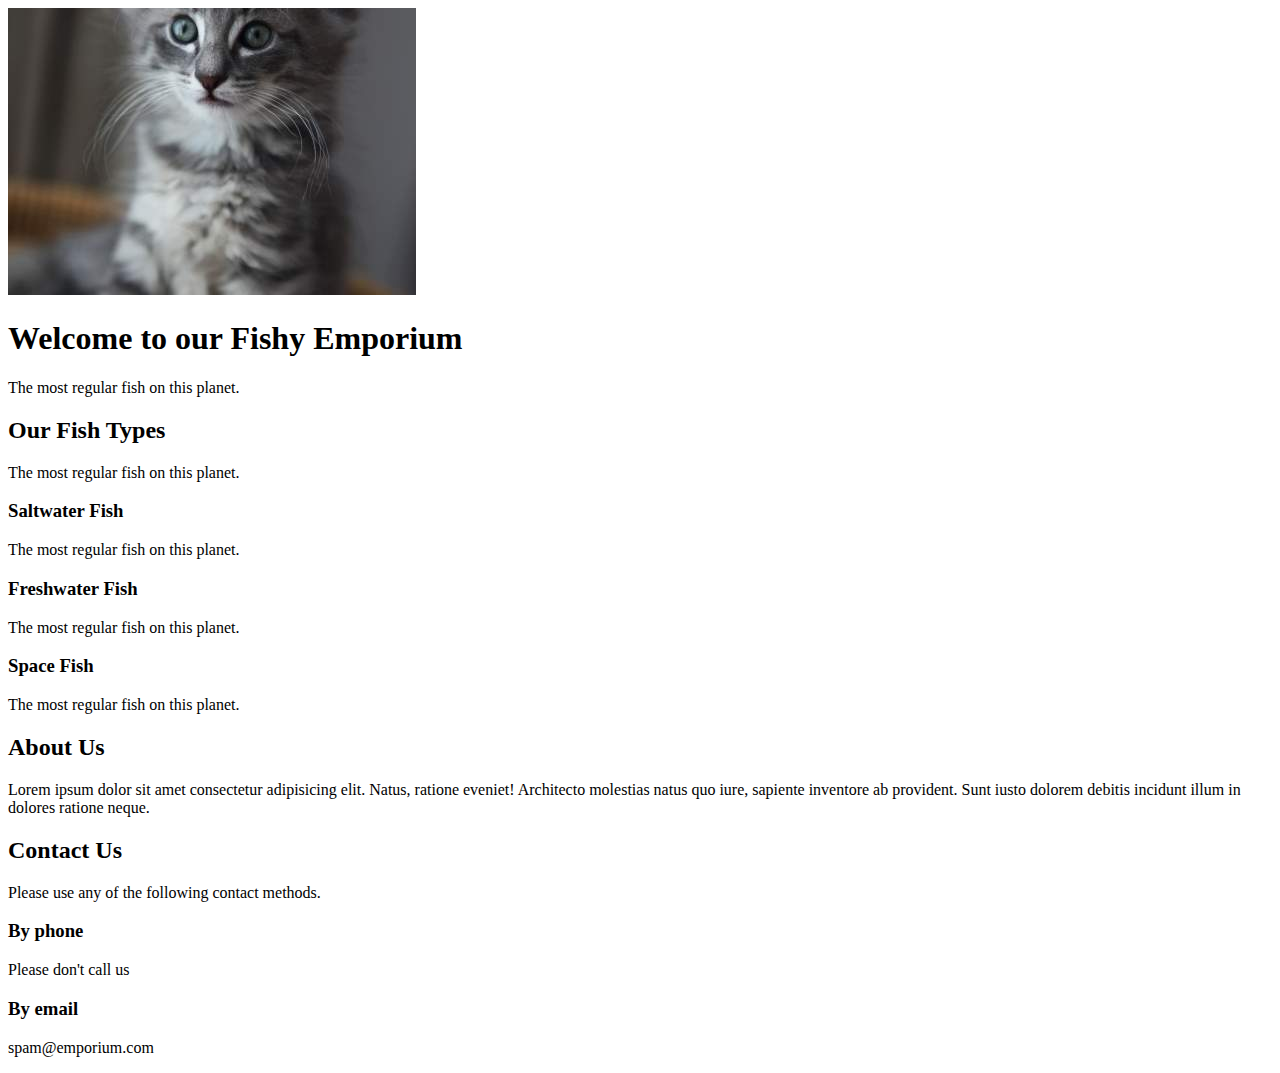
==== index.html @ ee009949 "image added in index.html" ====
<!doctype html>
<html>

<head>

    <meta charset="utf-8" />
    <meta name="keywords" content="fish, trout, salmon, beaver">
    <meta name="description" content="We sell regular fish, nothing fishy here, just fish.">
    <link rel="stylesheet" type="text/css" href="css/main.css">

    <title>Mr Grey's Fishy Emporium</title>

</head>

<body>

    <img src="img/287.jpg" alt="Absolutely a fish">
    
    <h1>Welcome to our Fishy Emporium</h1>
    <p>The most regular fish on this planet.</p>

    <h2>Our Fish Types</h2>
    <p>The most regular fish on this planet.</p>
    <h3>Saltwater Fish</h3>
    <p>The most regular fish on this planet.</p>
    <h3>Freshwater Fish</h3>
    <p>The most regular fish on this planet.</p>
    <h3>Space Fish</h3>
    <p>The most regular fish on this planet.</p>

    <h2>About Us</h2>
    <p>Lorem ipsum dolor sit amet consectetur adipisicing elit. Natus, ratione eveniet! Architecto molestias natus quo
        iure, sapiente inventore ab provident. Sunt iusto dolorem debitis incidunt illum in dolores ratione neque.</p>

    <h2>Contact Us</h2>
    <p>Please use any of the following contact methods.</p>
    <h3>By phone</h3>
    <p>Please don't call us</p>
    <h3>By email</h3>
    <p>spam@emporium.com</p>

</body>

</html>
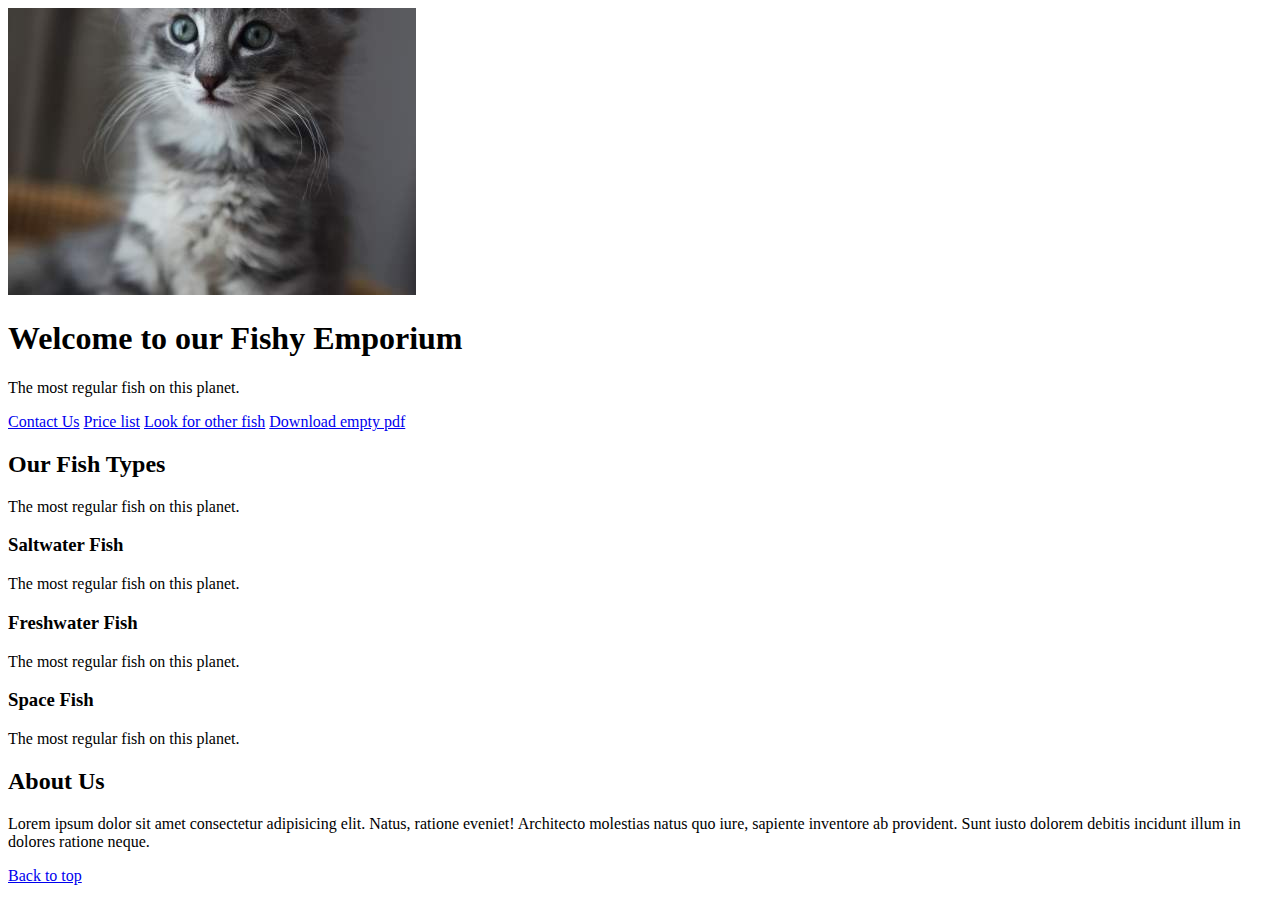
==== commit b0b2d764: "Site structure expanded & links added to index" ====
--- a/index.html
+++ b/index.html
@@ -13,11 +13,16 @@
 </head>
 
 <body>
+    <div id="top"></div>
+    <img src="img/287.jpg" alt="Absolutely a fish">
 
-    <img src="img/287.jpg" alt="Absolutely a fish">
-    
     <h1>Welcome to our Fishy Emporium</h1>
     <p>The most regular fish on this planet.</p>
+
+    <a href="contact.html">Contact Us</a>
+    <a href="prices/freshwater-fish-prices.html">Price list</a>
+    <a href="http://www.google.com" target="_blank">Look for other fish</a>
+    <a href="downloads/all-prices.pdf">Download empty pdf</a>
 
     <h2>Our Fish Types</h2>
     <p>The most regular fish on this planet.</p>
@@ -32,12 +37,7 @@
     <p>Lorem ipsum dolor sit amet consectetur adipisicing elit. Natus, ratione eveniet! Architecto molestias natus quo
         iure, sapiente inventore ab provident. Sunt iusto dolorem debitis incidunt illum in dolores ratione neque.</p>
 
-    <h2>Contact Us</h2>
-    <p>Please use any of the following contact methods.</p>
-    <h3>By phone</h3>
-    <p>Please don't call us</p>
-    <h3>By email</h3>
-    <p>spam@emporium.com</p>
+    <a href="#top">Back to top</a>
 
 </body>
 
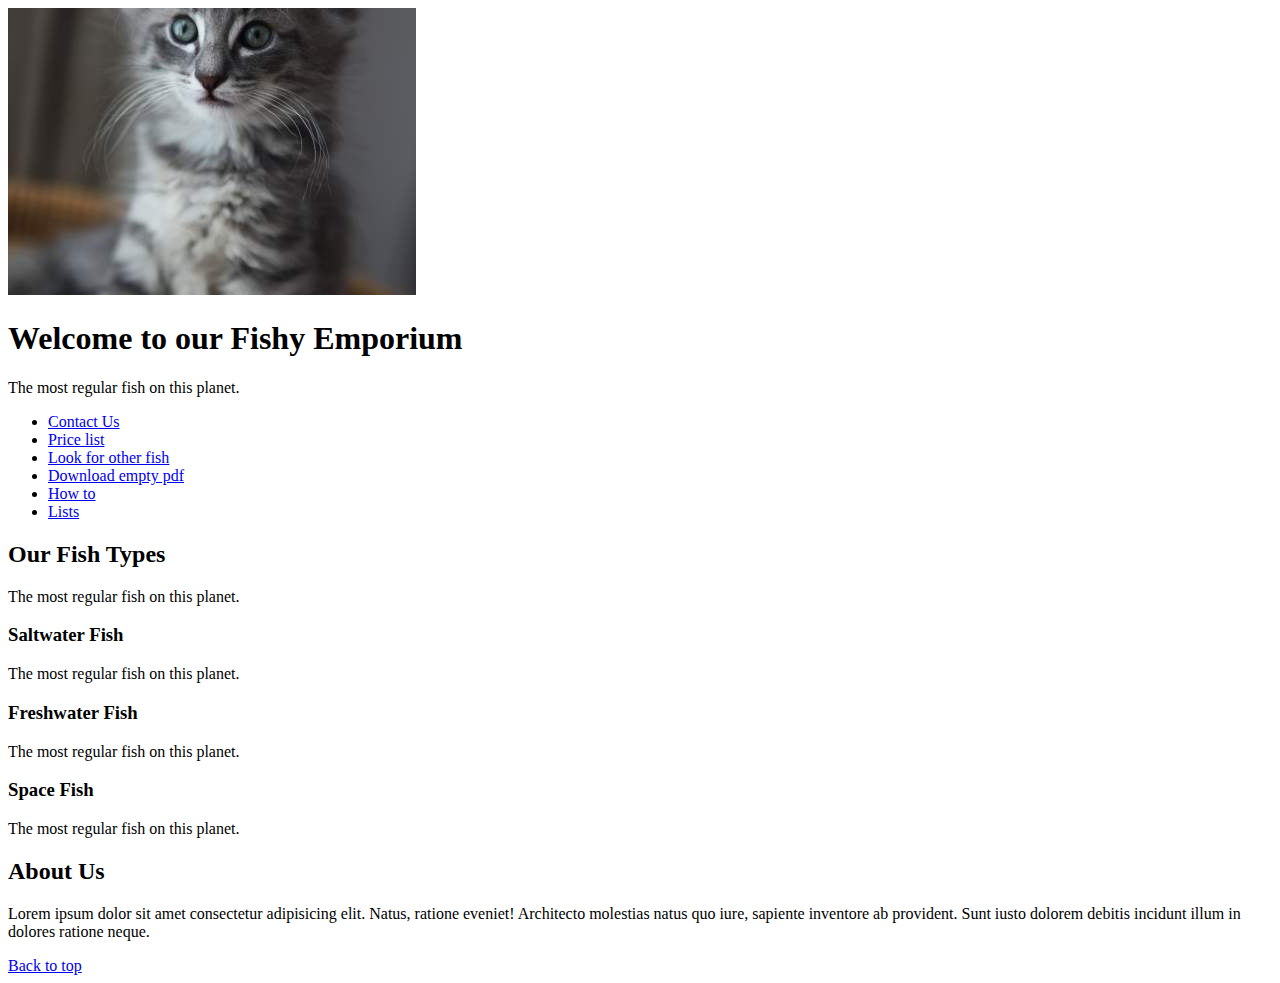
==== commit 607c8ed2: "Lists added" ====
--- a/index.html
+++ b/index.html
@@ -19,10 +19,14 @@
     <h1>Welcome to our Fishy Emporium</h1>
     <p>The most regular fish on this planet.</p>
 
-    <a href="contact.html">Contact Us</a>
-    <a href="prices/freshwater-fish-prices.html">Price list</a>
-    <a href="http://www.google.com" target="_blank">Look for other fish</a>
-    <a href="downloads/all-prices.pdf">Download empty pdf</a>
+    <ul>
+        <li><a href="contact.html">Contact Us</a></li>
+        <li><a href="prices/freshwater-fish-prices.html">Price list</a></li>
+        <li><a href="http://www.google.com" target="_blank">Look for other fish</a></li>
+        <li><a href="downloads/all-prices.pdf">Download empty pdf</a></li>
+        <li><a href="how-to.html">How to</a></li>
+        <li><a href="lists.html">Lists</a></li>
+    </ul>
 
     <h2>Our Fish Types</h2>
     <p>The most regular fish on this planet.</p>
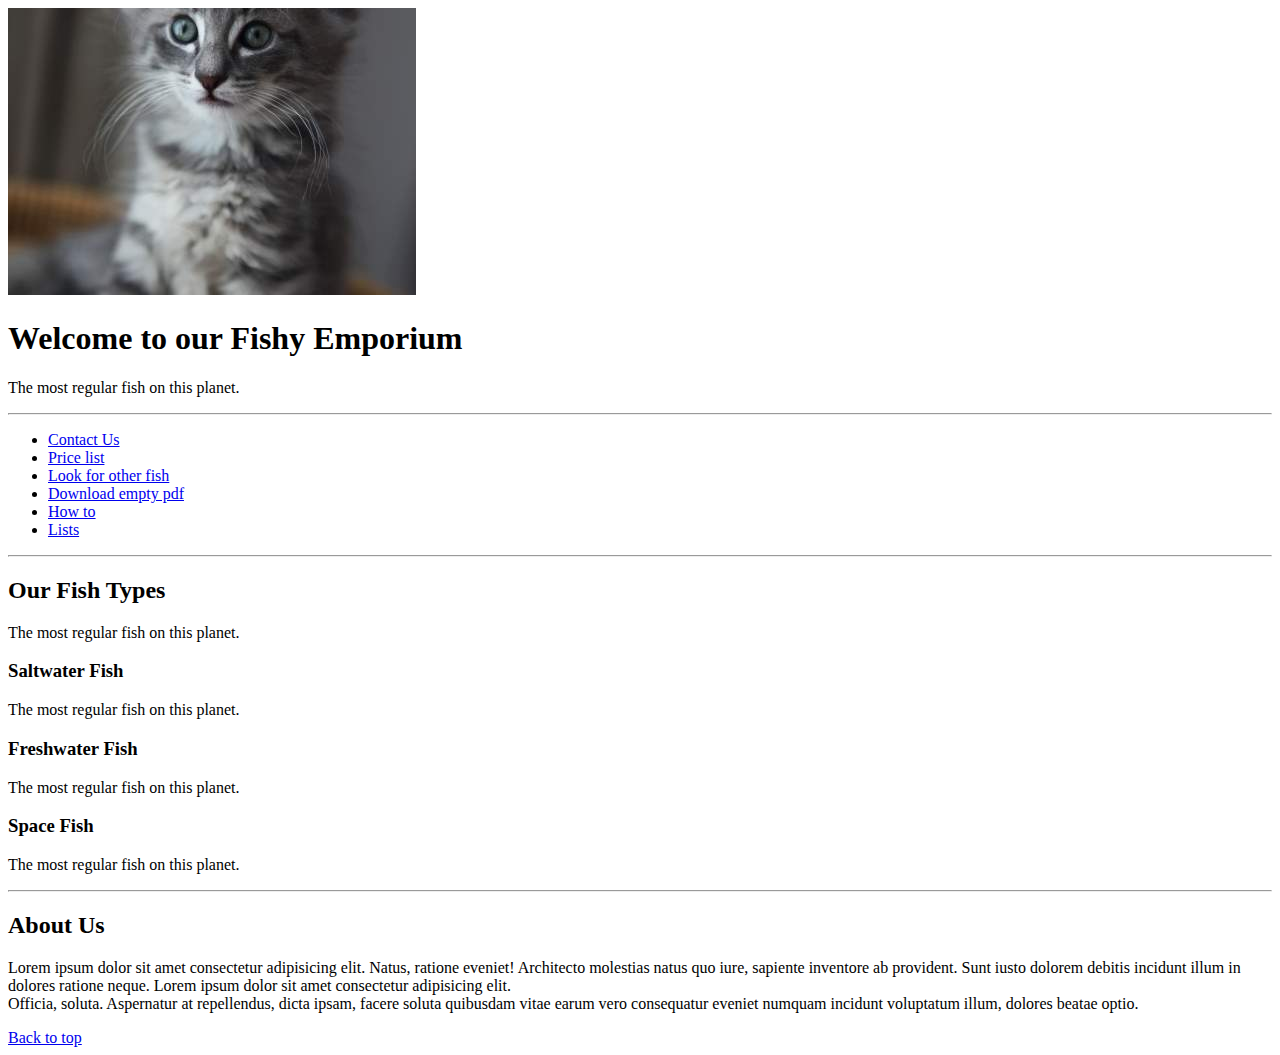
==== commit 7c3bf48f: "<br> and <hr> added to index.html" ====
--- a/index.html
+++ b/index.html
@@ -19,6 +19,8 @@
     <h1>Welcome to our Fishy Emporium</h1>
     <p>The most regular fish on this planet.</p>
 
+<hr>
+
     <ul>
         <li><a href="contact.html">Contact Us</a></li>
         <li><a href="prices/freshwater-fish-prices.html">Price list</a></li>
@@ -27,6 +29,8 @@
         <li><a href="how-to.html">How to</a></li>
         <li><a href="lists.html">Lists</a></li>
     </ul>
+
+<hr>
 
     <h2>Our Fish Types</h2>
     <p>The most regular fish on this planet.</p>
@@ -37,9 +41,16 @@
     <h3>Space Fish</h3>
     <p>The most regular fish on this planet.</p>
 
+<hr>
+
     <h2>About Us</h2>
     <p>Lorem ipsum dolor sit amet consectetur adipisicing elit. Natus, ratione eveniet! Architecto molestias natus quo
-        iure, sapiente inventore ab provident. Sunt iusto dolorem debitis incidunt illum in dolores ratione neque.</p>
+        iure, sapiente inventore ab provident. Sunt iusto dolorem debitis incidunt illum in dolores ratione neque. Lorem
+        ipsum dolor sit amet consectetur adipisicing elit.<br>
+        Officia, soluta. Aspernatur at repellendus, dicta ipsam,
+        facere soluta quibusdam vitae earum vero consequatur eveniet numquam incidunt voluptatum illum, dolores beatae
+        optio.
+    </p>
 
     <a href="#top">Back to top</a>
 
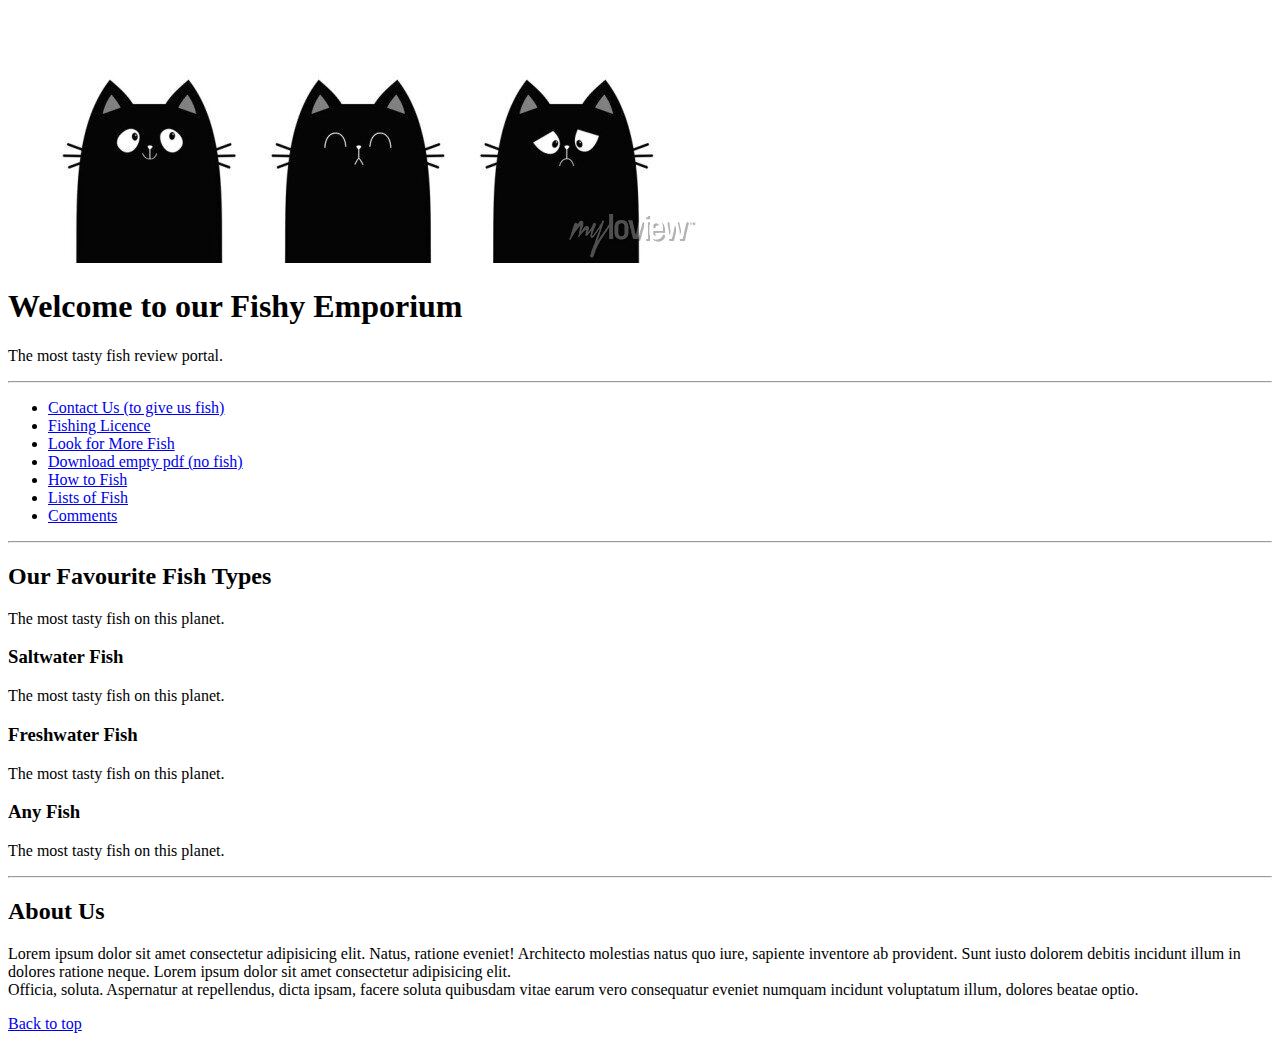
==== commit 4540e1b9: "added classes.html and multiple content changes" ====
--- a/index.html
+++ b/index.html
@@ -8,50 +8,62 @@
     <meta name="description" content="We sell regular fish, nothing fishy here, just fish.">
     <link rel="stylesheet" type="text/css" href="css/main.css">
 
-    <title>Mr Grey's Fishy Emporium</title>
+    <title>The Purring Fish Emporium</title>
 
 </head>
 
 <body>
     <div id="top"></div>
-    <img src="img/287.jpg" alt="Absolutely a fish">
+    <img src="img/cat-banner.jpg" alt="Absolutely a fish">
 
-    <h1>Welcome to our Fishy Emporium</h1>
-    <p>The most regular fish on this planet.</p>
+    <div id="header">
+        <h1>Welcome to our Fishy Emporium</h1>
+        <p>The most tasty fish review portal.</p>
+    </div>
 
-<hr>
-
-    <ul>
-        <li><a href="contact.html">Contact Us</a></li>
-        <li><a href="prices/freshwater-fish-prices.html">Price list</a></li>
-        <li><a href="http://www.google.com" target="_blank">Look for other fish</a></li>
-        <li><a href="downloads/all-prices.pdf">Download empty pdf</a></li>
-        <li><a href="how-to.html">How to</a></li>
-        <li><a href="lists.html">Lists</a></li>
-    </ul>
-
-<hr>
-
-    <h2>Our Fish Types</h2>
-    <p>The most regular fish on this planet.</p>
-    <h3>Saltwater Fish</h3>
-    <p>The most regular fish on this planet.</p>
-    <h3>Freshwater Fish</h3>
-    <p>The most regular fish on this planet.</p>
-    <h3>Space Fish</h3>
-    <p>The most regular fish on this planet.</p>
-
-<hr>
-
-    <h2>About Us</h2>
-    <p>Lorem ipsum dolor sit amet consectetur adipisicing elit. Natus, ratione eveniet! Architecto molestias natus quo
-        iure, sapiente inventore ab provident. Sunt iusto dolorem debitis incidunt illum in dolores ratione neque. Lorem
-        ipsum dolor sit amet consectetur adipisicing elit.<br>
-        Officia, soluta. Aspernatur at repellendus, dicta ipsam,
-        facere soluta quibusdam vitae earum vero consequatur eveniet numquam incidunt voluptatum illum, dolores beatae
-        optio.
-    </p>
-
+    <hr>
+    
+    <div id="navigation">
+        <ul>
+            <li><a href="contact.html">Contact Us (to give us fish)</a></li>
+            <li><a href="prices/freshwater-fish-prices.html">Fishing Licence</a></li>
+            <li><a href="http://www.google.com" target="_blank">Look for More Fish</a></li>
+            <li><a href="downloads/all-prices.pdf">Download empty pdf (no fish)</a></li>
+            <li><a href="how-to.html">How to Fish</a></li>
+            <li><a href="lists.html">Lists of Fish</a></li>
+            <li><a href="comments.html">Comments</a></li>
+        </ul>
+    </div>
+    
+    <hr>
+    
+    <div id="types-of-fish">
+        <h2>Our Favourite Fish Types</h2>
+        <p>The most tasty fish on this planet.</p>
+        <h3>Saltwater Fish</h3>
+        <p>The most tasty fish on this planet.</p>
+        <h3>Freshwater Fish</h3>
+        <p>The most tasty fish on this planet.</p>
+        <h3>Any Fish</h3>
+        <p>The most tasty fish on this planet.</p>
+    </div>
+    
+    <hr>
+    
+    <div id="about-us">
+        <h2>About Us</h2>
+        <p>Lorem ipsum dolor sit amet consectetur adipisicing elit. Natus, ratione eveniet! Architecto molestias natus
+            quo
+            iure, sapiente inventore ab provident. Sunt iusto dolorem debitis incidunt illum in dolores ratione neque.
+            Lorem
+            ipsum dolor sit amet consectetur adipisicing elit.<br>
+            Officia, soluta. Aspernatur at repellendus, dicta ipsam,
+            facere soluta quibusdam vitae earum vero consequatur eveniet numquam incidunt voluptatum illum, dolores
+            beatae
+            optio.
+        </p>
+    </div>
+    
     <a href="#top">Back to top</a>
 
 </body>
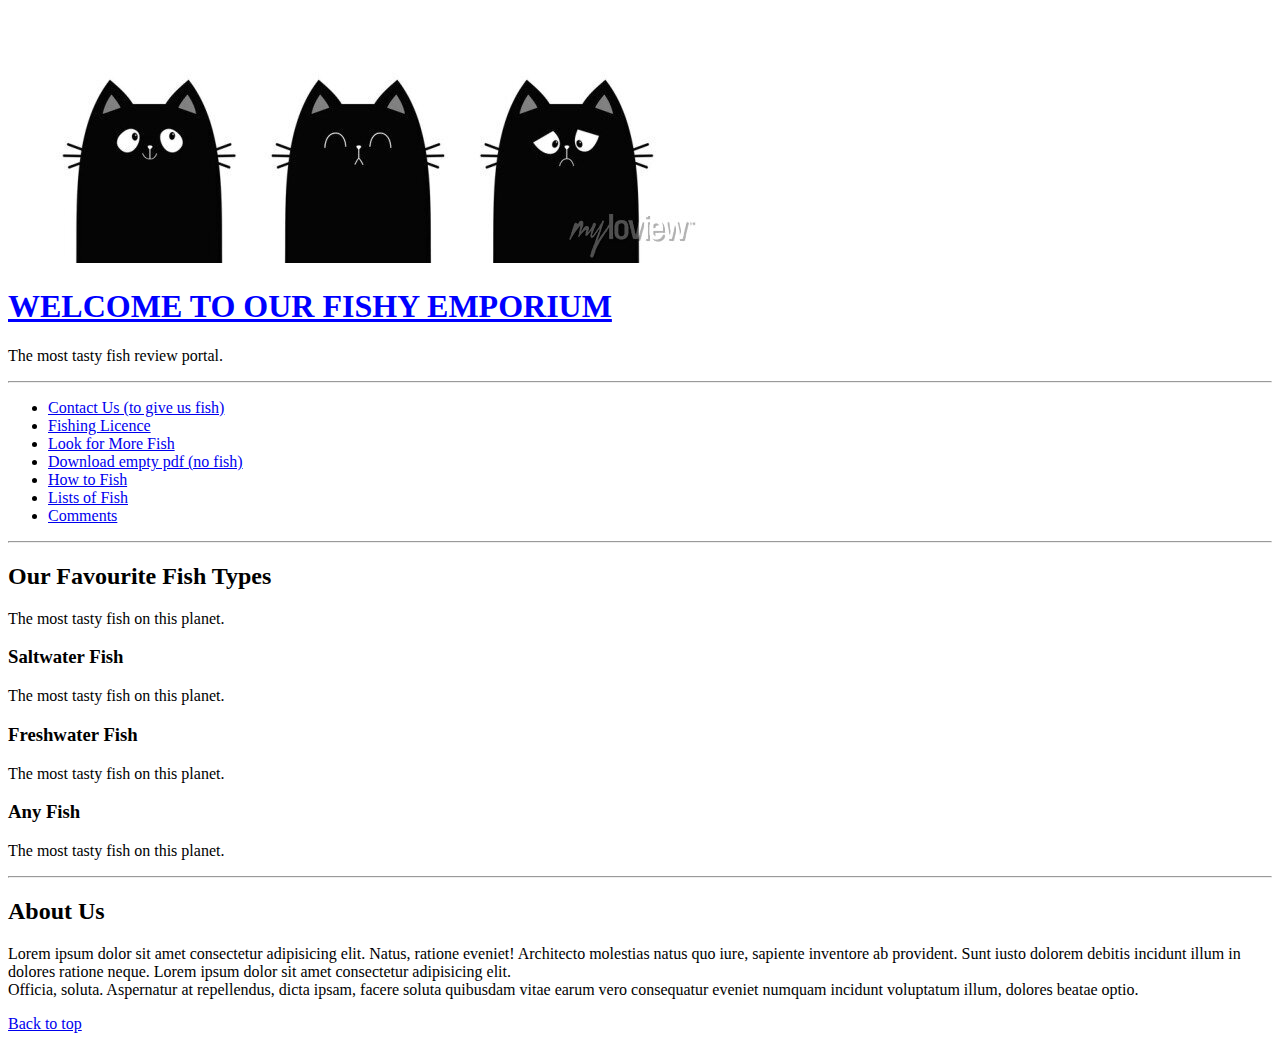
==== commit 55927a72: "main.css added" ====
--- a/index.html
+++ b/index.html
@@ -5,10 +5,16 @@
 
     <meta charset="utf-8" />
     <meta name="keywords" content="fish, trout, salmon, beaver">
-    <meta name="description" content="We sell regular fish, nothing fishy here, just fish.">
+    <meta name="description" content="Gib fish">
     <link rel="stylesheet" type="text/css" href="css/main.css">
 
     <title>The Purring Fish Emporium</title>
+
+<style>
+
+
+
+</style>
 
 </head>
 
--- a/css/main.css
+++ b/css/main.css
@@ -0,0 +1,5 @@
+h1{
+color: blue;
+text-decoration: underline;
+text-transform: uppercase;
+}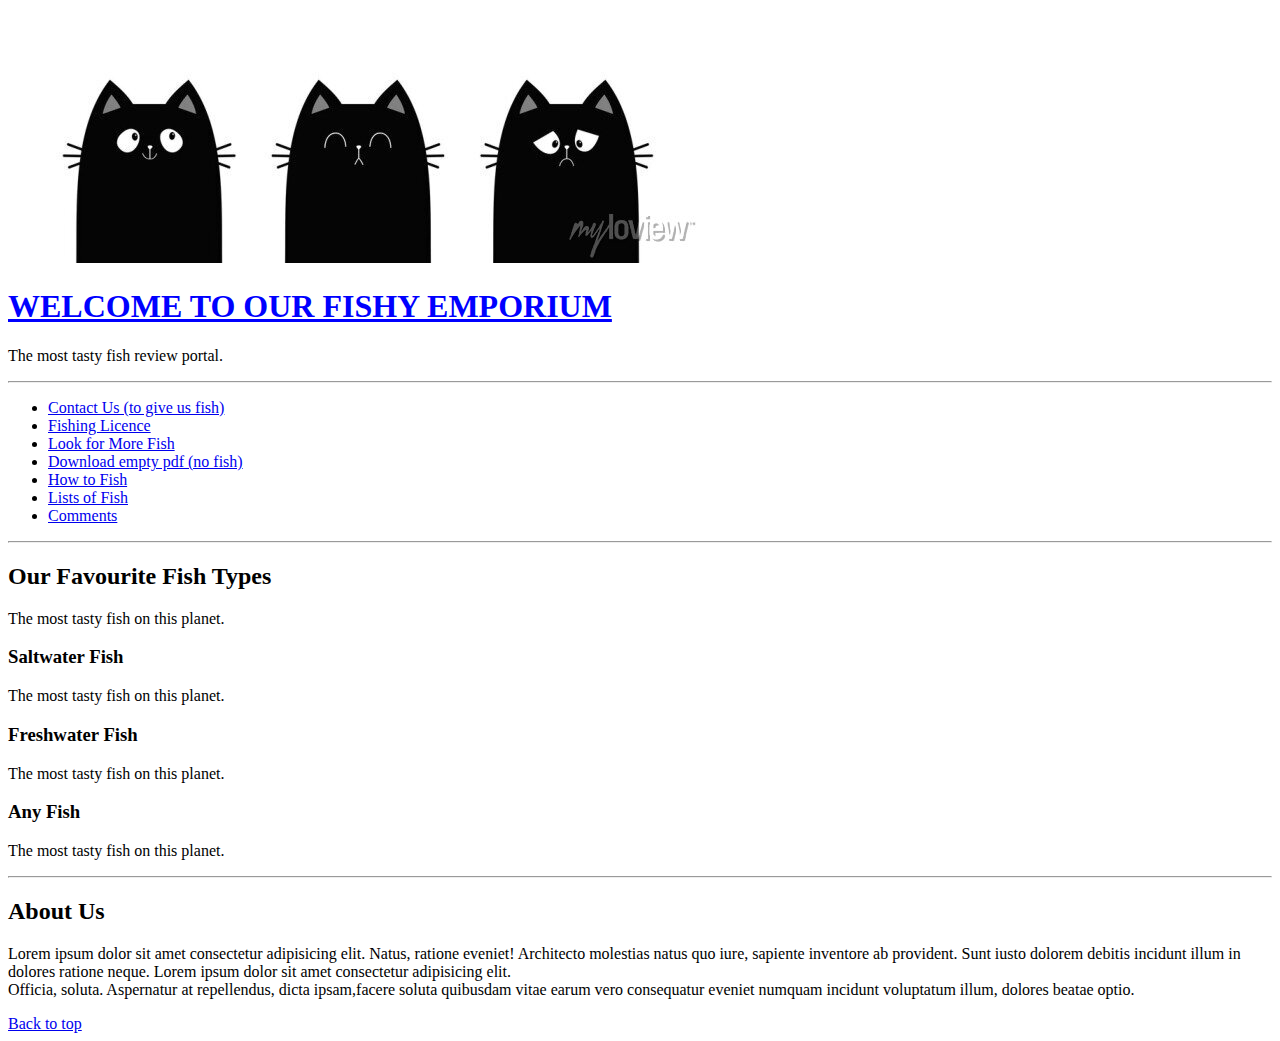
==== commit a3e1ab59: "main.js added" ====
--- a/index.html
+++ b/index.html
@@ -10,11 +10,11 @@
 
     <title>The Purring Fish Emporium</title>
 
-<style>
+    <style>
 
 
 
-</style>
+    </style>
 
 </head>
 
@@ -28,10 +28,10 @@
     </div>
 
     <hr>
-    
+
     <div id="navigation">
         <ul>
-            <li><a href="contact.html">Contact Us (to give us fish)</a></li>
+            <li><a onclick="alert('Please contact to gib fish')" href="contact.html">Contact Us (to give us fish)</a></li>
             <li><a href="prices/freshwater-fish-prices.html">Fishing Licence</a></li>
             <li><a href="http://www.google.com" target="_blank">Look for More Fish</a></li>
             <li><a href="downloads/all-prices.pdf">Download empty pdf (no fish)</a></li>
@@ -40,9 +40,9 @@
             <li><a href="comments.html">Comments</a></li>
         </ul>
     </div>
-    
+
     <hr>
-    
+
     <div id="types-of-fish">
         <h2>Our Favourite Fish Types</h2>
         <p>The most tasty fish on this planet.</p>
@@ -53,24 +53,23 @@
         <h3>Any Fish</h3>
         <p>The most tasty fish on this planet.</p>
     </div>
-    
+
     <hr>
-    
+
     <div id="about-us">
         <h2>About Us</h2>
         <p>Lorem ipsum dolor sit amet consectetur adipisicing elit. Natus, ratione eveniet! Architecto molestias natus
-            quo
-            iure, sapiente inventore ab provident. Sunt iusto dolorem debitis incidunt illum in dolores ratione neque.
-            Lorem
-            ipsum dolor sit amet consectetur adipisicing elit.<br>
-            Officia, soluta. Aspernatur at repellendus, dicta ipsam,
-            facere soluta quibusdam vitae earum vero consequatur eveniet numquam incidunt voluptatum illum, dolores
-            beatae
-            optio.
+            quo iure, sapiente inventore ab provident. Sunt iusto dolorem debitis incidunt illum in dolores ratione
+            neque.
+            Lorem ipsum dolor sit amet consectetur adipisicing elit.<br>
+            Officia, soluta. Aspernatur at repellendus, dicta ipsam,facere soluta quibusdam vitae earum vero consequatur
+            eveniet numquam incidunt voluptatum illum, dolores beatae optio.
         </p>
     </div>
-    
+
     <a href="#top">Back to top</a>
+
+    <script src="scripts/main.js"></script>
 
 </body>
 
